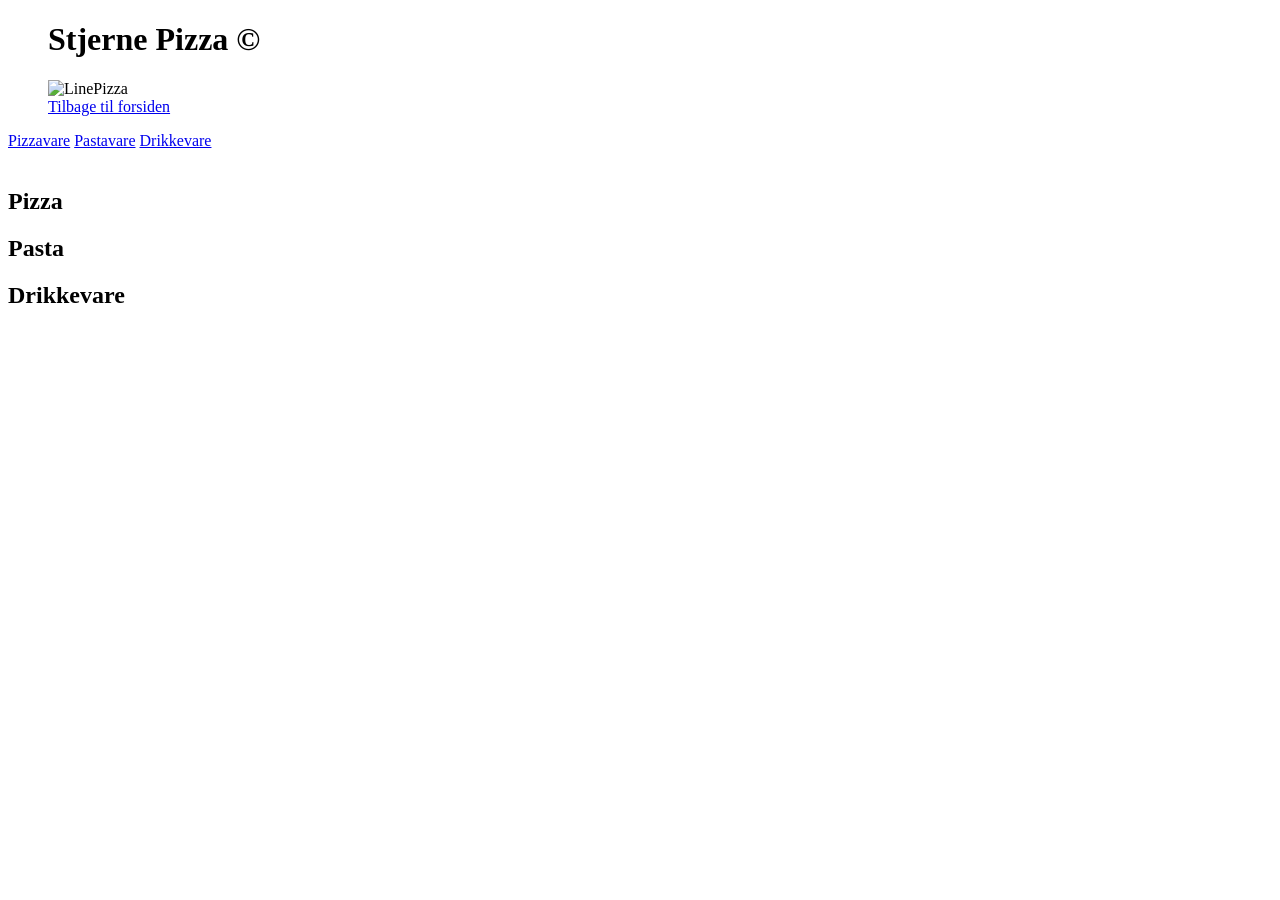
==== nymenupage.html @ 3840e6c4 "Add files via upload" ====
<!DOCTYPE html>
<html>
    
<head>
    <meta charset="utf-8">
    <title>Der er Pizza her</title>
    <link rel="stylesheet" href="css/style.css">
</head>

<body>
    <figure>
        <h1 id="top">Stjerne Pizza &copy;</h1>
    <img src="images/LinePizza2.jpg" alt="LinePizza" title="PizzaMester" width="800"/>
    <figcaption>    
        <a href="index.html">Tilbage til forsiden</a></figcaption>
    </figure>

    <a href="#pizza">Pizzavare</a> 
    <a href="#pasta">Pastavare</a>
    <a href="#drinks">Drikkevare</a>
    <br><br>

    <h2 id="pizza">Pizza</h2>
    <div class="pizzany" id="pizzany"></div>

    <h2 id="pasta">Pasta</h2>
    <div class="pasta" id="pastany"></div>

    <h2 id="drikke">Drikkevare</h2>
    <div class="drinks" id="drikny"></div>


    <script src="scrips/script.js"></script>
</body>
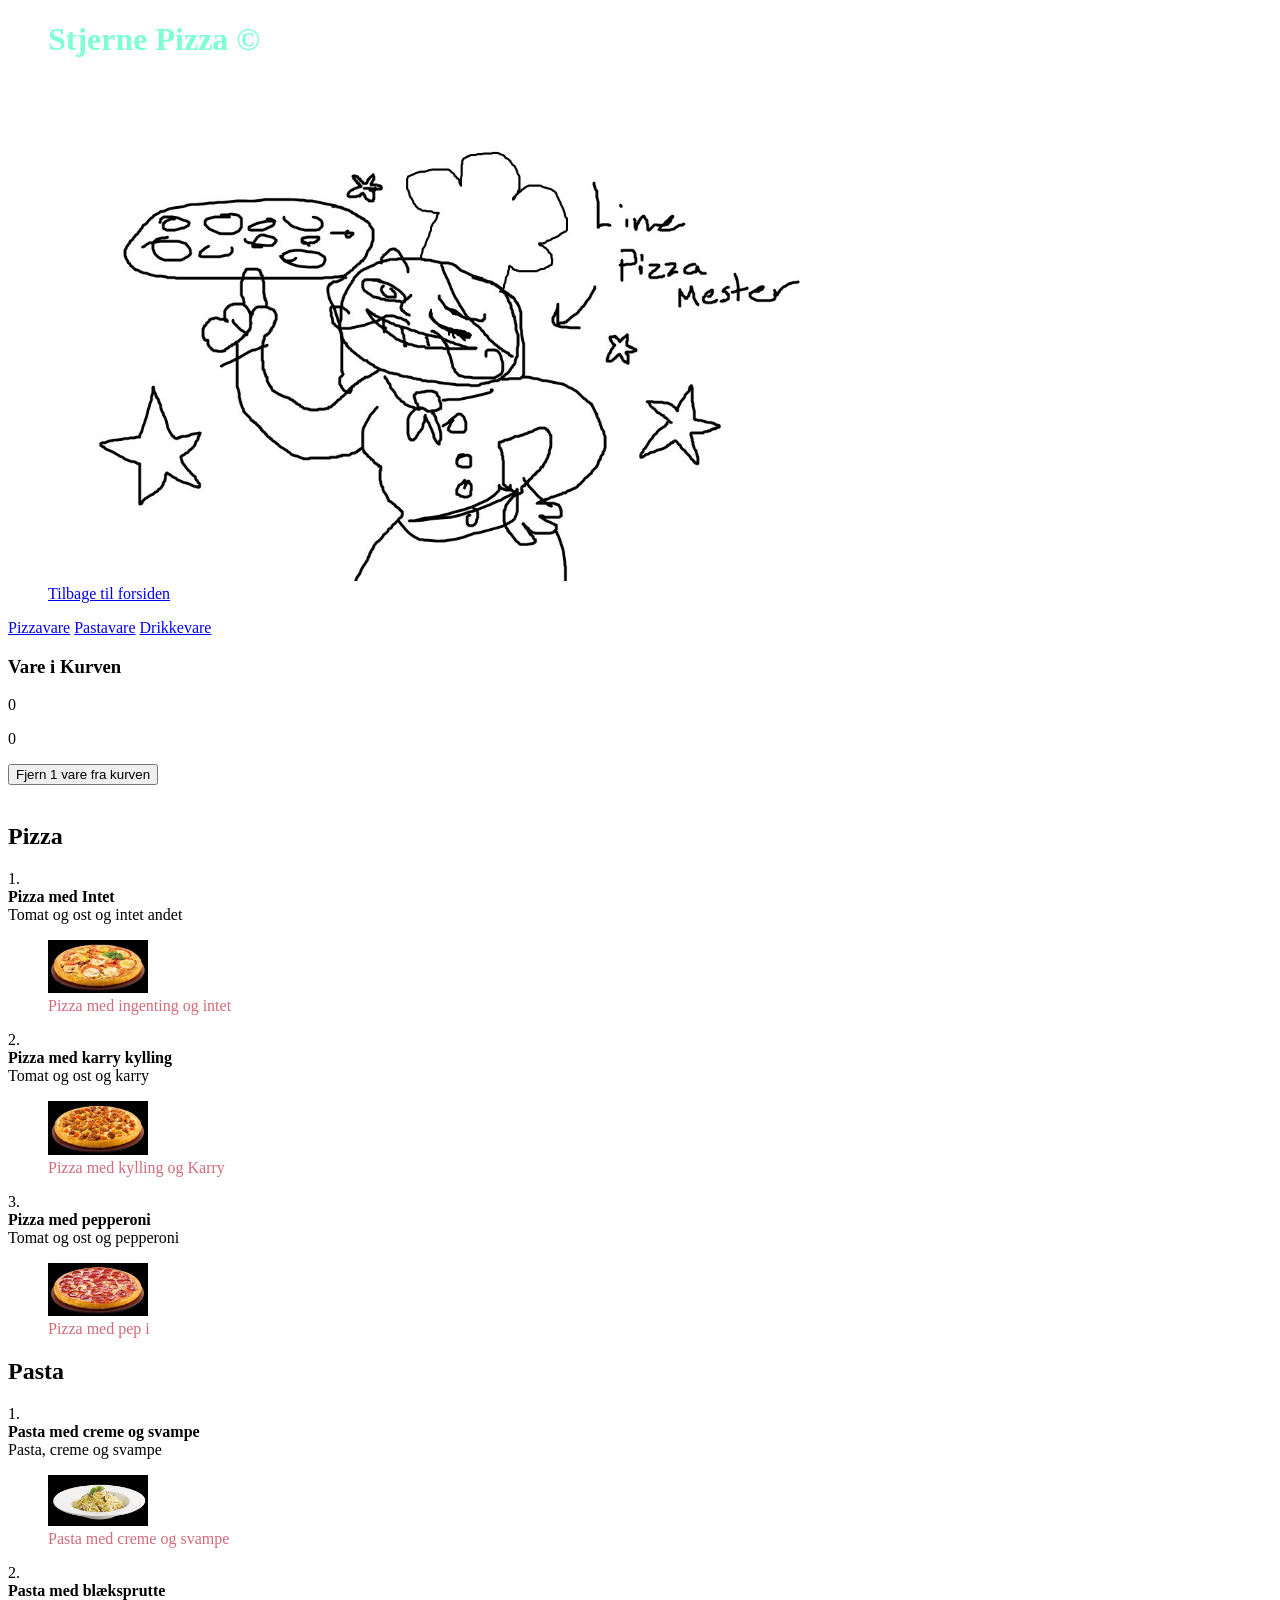
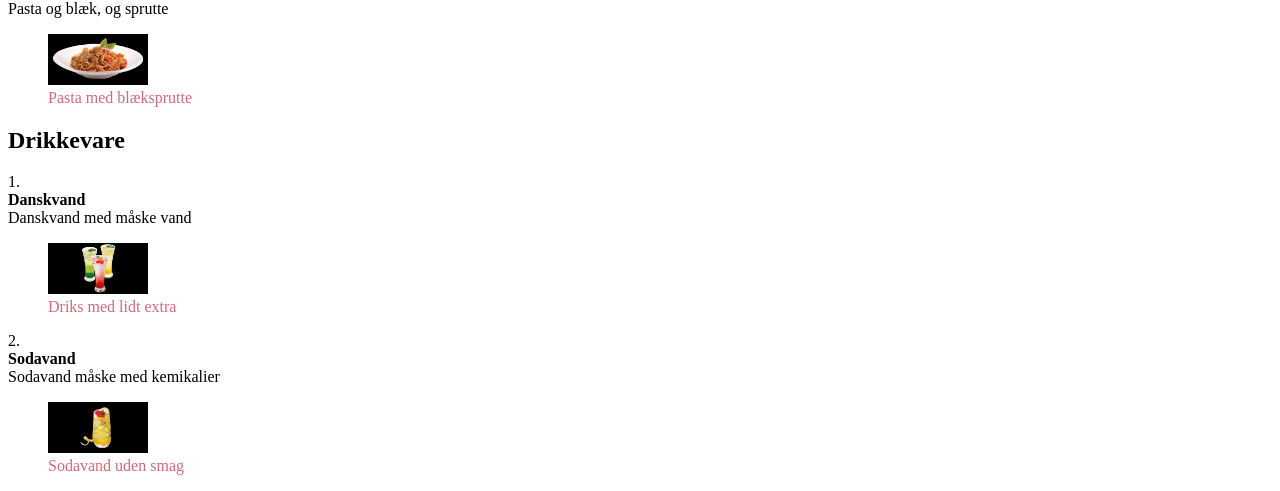
==== commit a9182506: "Update nymenupage.html" ====
--- a/nymenupage.html
+++ b/nymenupage.html
@@ -18,6 +18,11 @@
     <a href="#pizza">Pizzavare</a> 
     <a href="#pasta">Pastavare</a>
     <a href="#drinks">Drikkevare</a>
+
+     <h3 id="kurv">Vare i Kurven</h3> 
+    <p id="kurvAntal">0</p>
+    <p id="endePris">0</p>
+    <button onclick="fjernKob()" type="button">Fjern 1 vare fra kurven</button>
     <br><br>
 
     <h2 id="pizza">Pizza</h2>
@@ -31,4 +36,5 @@
 
 
     <script src="scrips/script.js"></script>
-</body>+    <script src="scrips/købs_script.js"></script>
+</body>
--- a/css/style.css
+++ b/css/style.css
@@ -0,0 +1,20 @@
+h1{color: aquamarine;}
+figcaption{color: rgb(209, 106, 123);}
+
+.pizzaGrid{
+    display: grid;
+    gap: 0.5rem;
+    grid-template-columns: repeat(4,1fr);
+}
+.pizzaMenu{
+    background-color: rgb(205, 245, 186);
+}
+
+.pastaMenu{
+    body{
+        background-image: url("images/LinePizza");
+        background-color: rgb(238, 218, 129);
+        background-repeat: repeat-y;
+        background-size: cover, contain;
+    }
+}
